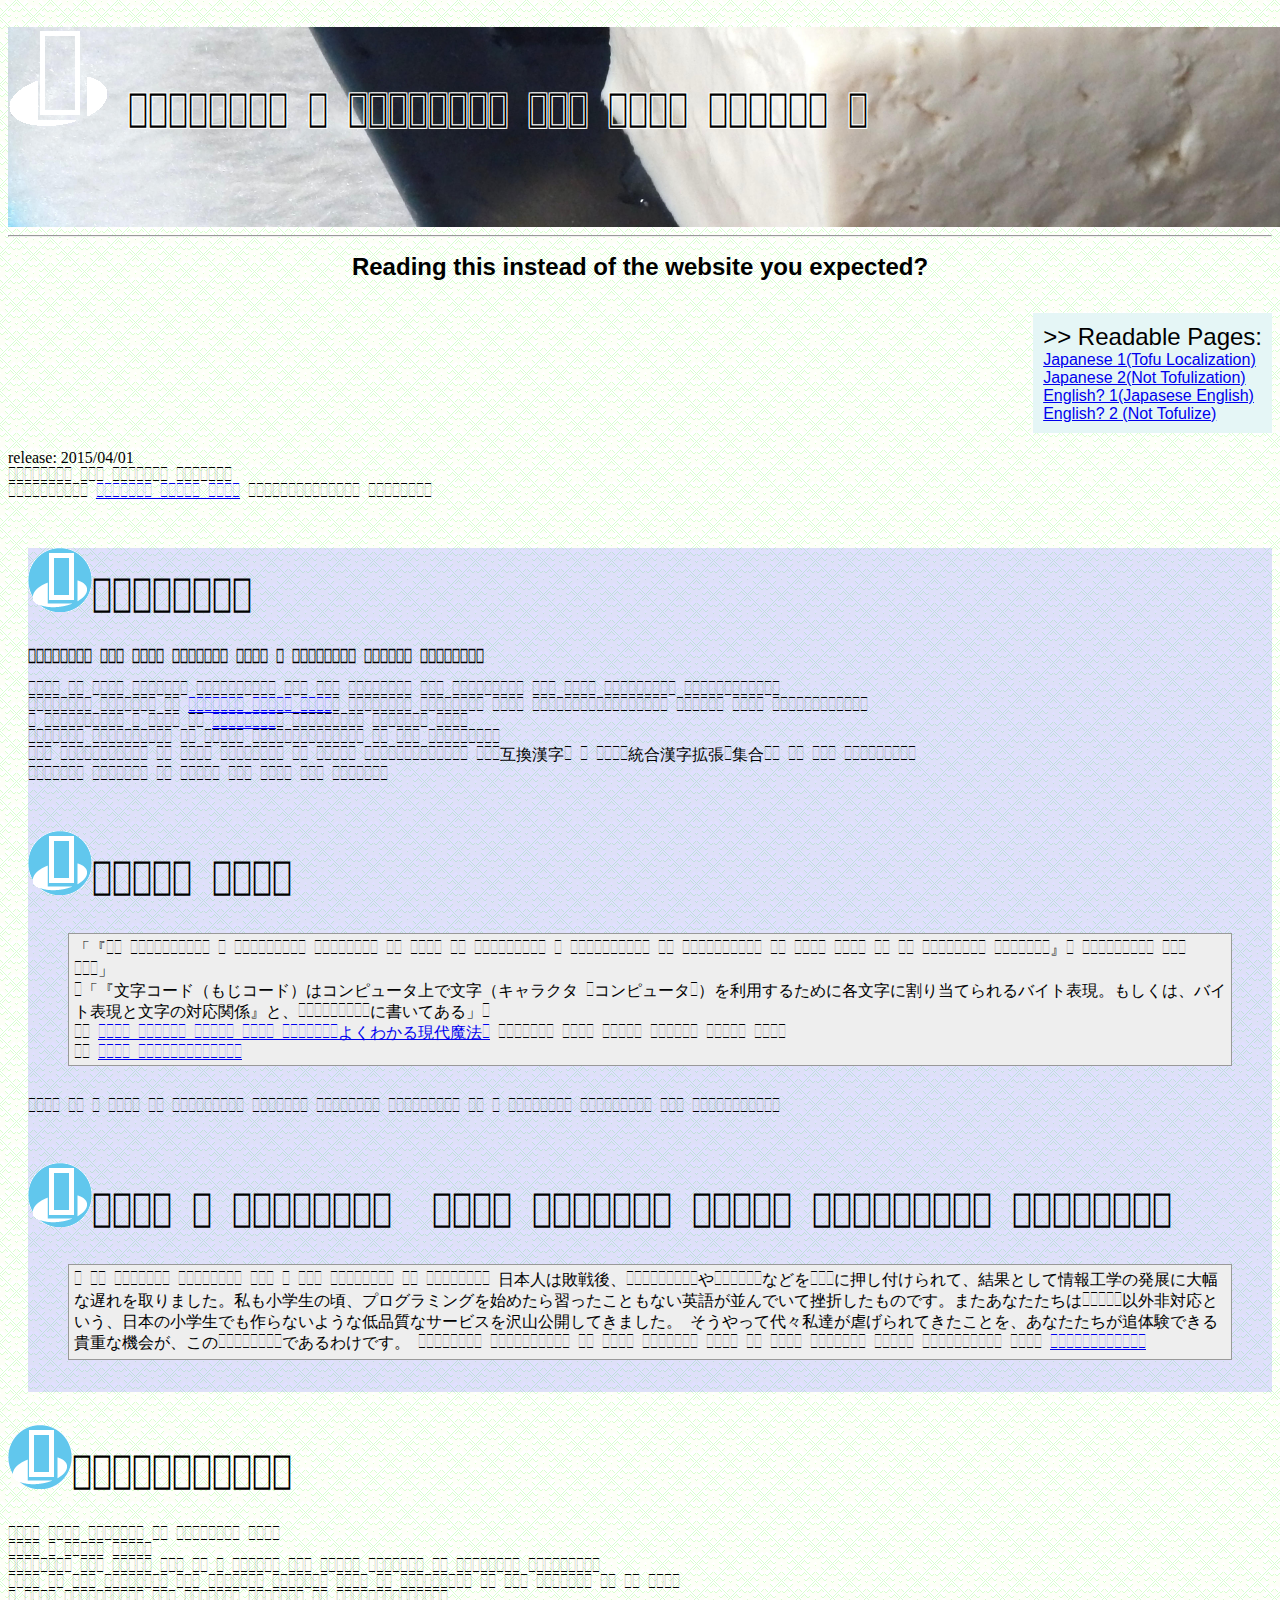
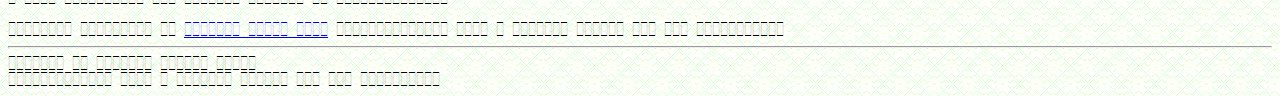
==== html/index_en_US.html @ b2176920 "first commit" ====
<!DOCTYPE html>
<html lang="ja">
<head>
	<meta http-equiv="Content-Type" content="text/html; charset=UTF-8" />
	<LINK href="style.css" rel="stylesheet" type="text/css">
	<LINK href="stylesheet.css" rel="stylesheet" type="text/css">

	<style type="text/css">
		body{
			font-family: 'tofufontregular';
		}
	</style>
	<link rel="icon" href="img/TofuIcon_64x64.ico">
	
	<title>TofuFont</title>

	<script type="text/javascript">
		/* switch TofuFont active(tofunize). */
		window.onload = function()
		{
			if( 1 < window.location.search.length )
			{
				var body = document.getElementById("myBody");
				body.style.fontFamily = "serif,sans-serif";
			}
		};
	</script>
</head>

<body id="myBody">
<div id="my_header">
	<div id="header_image">
	<h1 style="font-size: 40px;" class="white_outline">
		TofoFont - Mojibake for your Design - 
	</h1>
	</div>
</div>
<hr>

<p style="text-align: center;">
	<strong style="color: #000000;">
	<span style="font-size: 24px; font-family: sans-serif;">
		<!-- あなたの意図に反して、このページが読めているでしょうか？</br> -->
		Reading this instead of the website you expected?</br>
	</span>
	</strong>
</p>
</br>

<div style="font-family:sans-serif; float:right; background-color:#e5f6f6; padding:10px;">
	<span style="font-size: 24px;">>> Readable Pages:</span></br>
	<div style="font-family: sans-serif; float: left">
		<a href="index.html">Japanese 1(Tofu Localization)</a></br>
		<a href="index.html?tofu=false">Japanese 2(Not Tofulization)</a></br>
		<a href="index_en_US.html">English? 1(Japasese English)</a></br>
		<a href="index_en_US.html?tofu=false">English? 2 (Not Tofulize)</a></br>
	</div>
</div>
<div style="clear: both;"></div>
</br>

<span style="font-family:serif;">release: 2015/04/01</span></br>
License: BSD License class-2</br>
developer: <a href="https://daisy-bell.booth.pm/">project daisy bell</a> 2015/Michinari Nukazawa</br>
</br>


<div id="my_contents">

<h2>TofuFont</h2>
<strong>Mojibake for your Design. Like a japanese legacy website.</strong></br>
</br>
Tofu is very emotive phenomenon for old japanese web user(they are true "Internet explorer"s).</br>
TofoFont release by 
<a href="https://daisy-bell.booth.pm/">project daisy bell</a>. 
Orizinal japanese free font.(implemented kanji, kana characters.)</br>
I reproduced a kind of <a href="http://en.wikipedia.org/wiki/Mojibake">Mojibake</a>.
avaliable emploee use.</br>
include characters is about 0xFFF0(65500). (I not counted.)</br>
for Japanese(ja or full version) is about "Unicode1.0.1 CJK互換漢字" + "CJK統合漢字拡張A集合". (I not checked.)
</br>
english version is avail for your web design.<br/>
</br>

<h2>Wat's Tofu</h2>
<blockquote>
「『In computing, a character encoding is used to represent a repertoire of characters by some kind of an encoding system.』. wikipedia say it.」</br>
(「『文字コード（もじコード）はコンピュータ上で文字（キャラクタ (コンピュータ)）を利用するために各文字に割り当てられるバイト表現。もしくは、バイト表現と文字の対応関係』と、Wikipediaに書いてある」)</br>
	-- 
	<a href="http://www.amazon.co.jp/gp/product/B002DOALBE/ref=as_li_qf_sp_asin_il_tl?ie=UTF8&camp=247&creative=1211&creativeASIN=B002DOALBE&linkCode=as2&tag=michinarinuka-22">
		from <a href="http://en.wikipedia.org/wiki/Modern_Magic_Made_Simple">Modern Magic Made Simple(よくわかる現代魔法)</a> SPECIAL CODE ALBUM (Sound drama CD.)
	</a> </br>
	-- 
	<a href="http://ja.wikipedia.org/wiki/%E6%96%87%E5%AD%97%E3%82%B3%E3%83%BC%E3%83%89">
		from Wikipedia(ja)
	</a> </br>
</blockquote>
</br>

Tofu is a kind of Mojibake.
Because encoding missmatch or a font(CJK character not implement).</br>
</br>

<h2>Like a emotions　form Outside ASCII character peoples.</h2>
<blockquote>
I am English speaker. Can I use Mikutter in English?
日本人は敗戦後、Shift-JISやJAP106などをGHQに押し付けられて、結果として情報工学の発展に大幅な遅れを取りました。私も小学生の頃、プログラミングを始めたら習ったこともない英語が並んでいて挫折したものです。またあなたたちはASCII以外非対応という、日本の小学生でも作らないような低品質なサービスを沢山公開してきました。
そうやって代々私達が虐げられてきたことを、あなたたちが追体験できる貴重な機会が、このmikutterであるわけです。

(English translate: In next version 3.0, We will support multi language.)
 from <a href="http://mikutter.hachune.net/faq">Mikutter/FAQ</a>
</blockquote>
</br>

</div>

<div id="my_footer">
	<h2>Disclaimers</h2>
	This font release is April/01 day.</br>
	It's a april fool.</br>
	TofuFont and other all is a jokes. but until License is real(BSD class-2).</br>
	This is all fiction. The content written here is unrelated to the opinion of my own.</br>
	I love Microsoft! (My desktop machine is Ubuntu/Linux.)</br>
<br/>
TofuFont developed by 
<a href="https://daisy-bell.booth.pm/">project daisy bell</a>
("Productivity like a hundred years, for all designer.")
<br/>

	<hr>
	Powered by project "daisy bell"</br>
	"Productivity like a hundred years, for all designer."</br>
</div>

</body>
</html>
---- html/style.css ----
@charset "utf-8";

	body {
		/* font-family: "TofuFont", Regular; */
		background-image: url(img/tile01.png);
		background-repeat: repeat;
	}
	
	blockquote{
		 background-color:#eeeeee;
		 border:1px solid #999999;
		 padding:5px;
	}
	h1:before {
		content: url("img/TofuIcon_100x100.png");
	}
	h2{
		font-size: 40px;
	}
	h2:before {
		content: url("img/TofuIconC_64x64.png");
	}
	
	.white_outline{
		text-shadow: white 1px 1px 0px, white -1px 1px 0px,
			white 1px -1px 0px, white -1px -1px 0px;
	}
	
	#my_body { position : relative ; }
	/*#my_navigation { float : left ; width : 50px ; }*/
	#my_contents {
		margin-left: 20px;
		background-color: #e0e0aa;
		background-color: rgba(100,100,255, 0.2);
	}
	#my_header {
		width : 100% ;
		height: 200px;		
	}
	#header_image{
		width: 1500px;
		height: 100%;
		background-image: url("./img/title.jpg");
		background-repeat: no-repeat;
		background-position: right;
		background-size: cover !important;
	}
	#my_footer { width : 100% ; clear : both ; }
---- html/stylesheet.css ----
/* Generated by Font Squirrel (http://www.fontsquirrel.com) on March 24, 2015 */



@font-face {
    font-family: 'tofufontregular';
    src: url('TofuFont_0.21-webfont.eot');
    src: url('TofuFont_0.21-webfont.eot?#iefix') format('embedded-opentype'),
         url('TofuFont_0.21-webfont.woff2') format('woff2'),
         url('TofuFont_0.21-webfont.woff') format('woff'),
         url('TofuFont_0.21-webfont.ttf') format('truetype');
    font-weight: normal;
    font-style: normal;

}
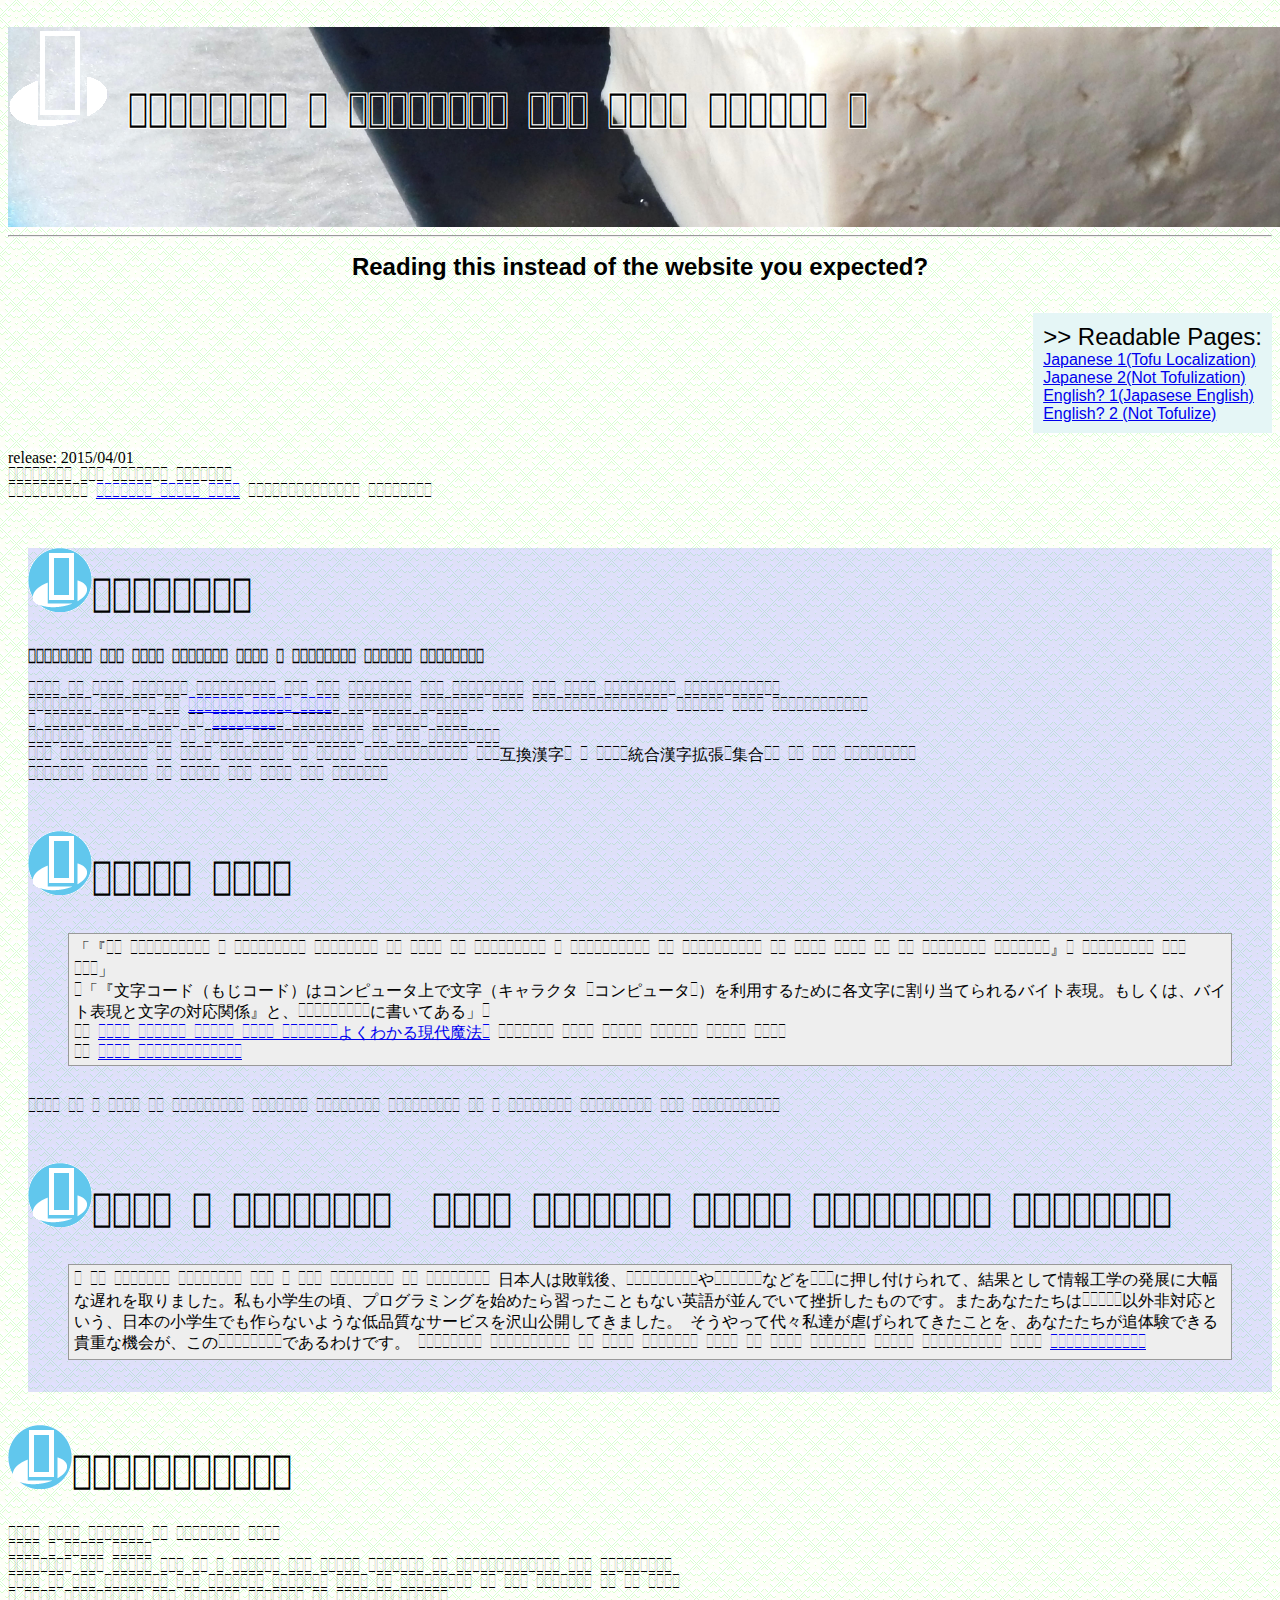
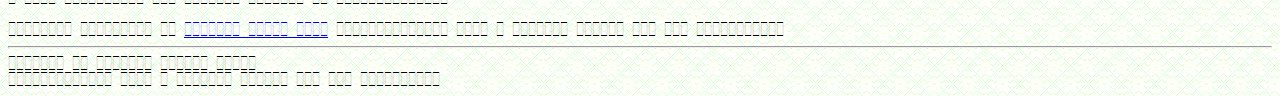
==== commit 40627572: "fix typo of license." ====
--- a/html/index_en_US.html
+++ b/html/index_en_US.html
@@ -13,6 +13,16 @@
 	<link rel="icon" href="img/TofuIcon_64x64.ico">
 	
 	<title>TofuFont</title>
+
+	<script>
+	  (function(i,s,o,g,r,a,m){i['GoogleAnalyticsObject']=r;i[r]=i[r]||function(){
+	  (i[r].q=i[r].q||[]).push(arguments)},i[r].l=1*new Date();a=s.createElement(o),
+	  m=s.getElementsByTagName(o)[0];a.async=1;a.src=g;m.parentNode.insertBefore(a,m)
+	  })(window,document,'script','//www.google-analytics.com/analytics.js','ga');
+
+	  ga('create', 'UA-39428079-6', 'auto');
+	  ga('send', 'pageview');
+	</script>
 
 	<script type="text/javascript">
 		/* switch TofuFont active(tofunize). */
@@ -118,7 +128,7 @@
 	<h2>Disclaimers</h2>
 	This font release is April/01 day.</br>
 	It's a april fool.</br>
-	TofuFont and other all is a jokes. but until License is real(BSD class-2).</br>
+	TofuFont and other all is a jokes. but until License is real(2-clause BSD license).</br>
 	This is all fiction. The content written here is unrelated to the opinion of my own.</br>
 	I love Microsoft! (My desktop machine is Ubuntu/Linux.)</br>
 <br/>
